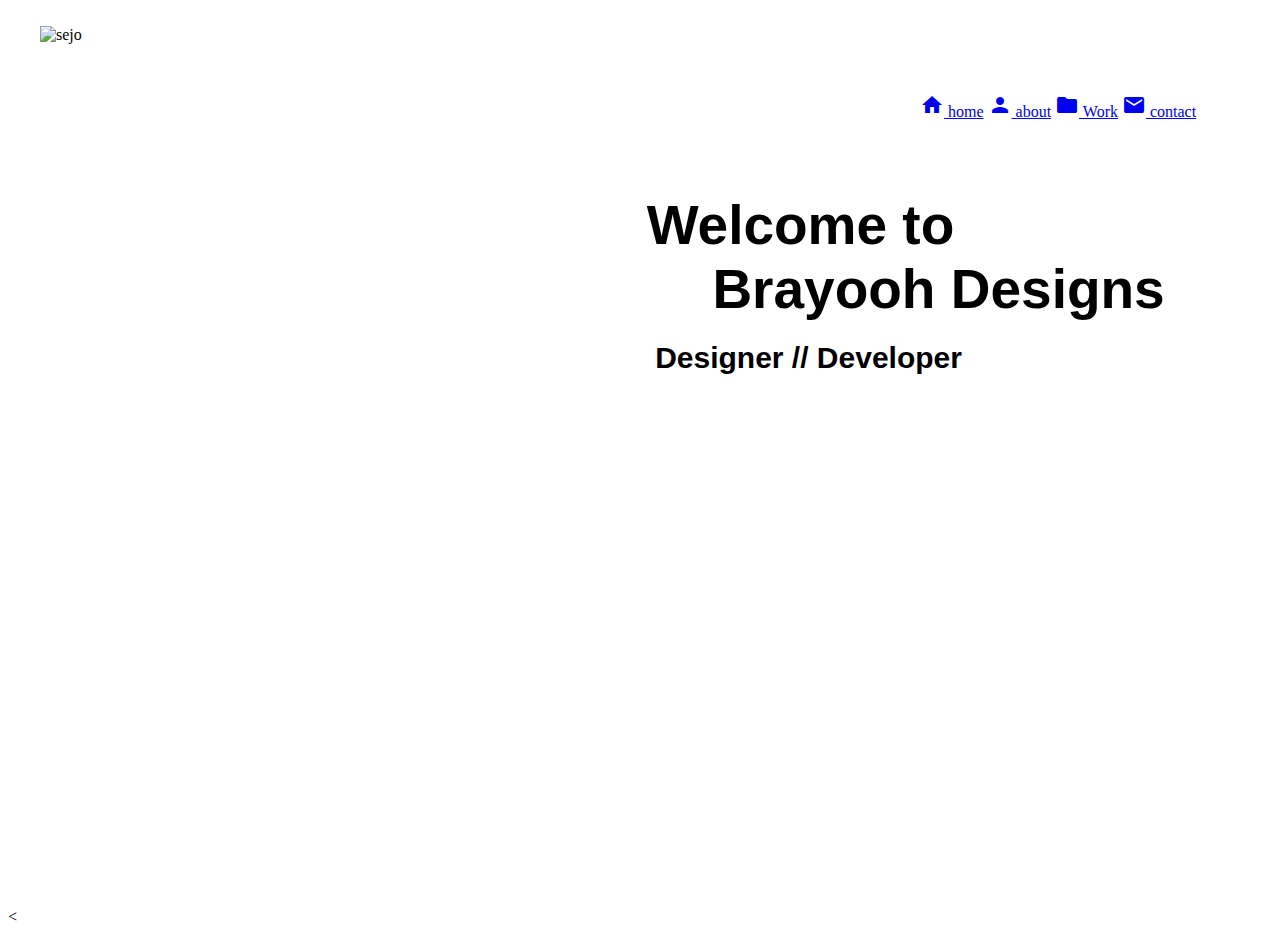
==== index.html @ 34249e0d "add index.html" ====
<!DOCTYPE html>
<html>

<head>
  <title>My Portfolio</title>
  <link rel="stylesheet" href="css/styles.css">
  <link rel="stylesheet" href="https://fonts.googleapis.com/icon?family=Material+Icons">
  <link href="https://fonts.googleapis.com/css?family=Karla:400,400i,700,700i" rel="stylesheet">
</head>
<header>
    <div id="me">
        <div id="img">
          <img src="" id="me">
              <div id="img">
                <img src="https://cdn.dribbble.com/users/11924/screenshots/892443/personal_logo_bd.png"
                  style="margin-left: 2em" width="9%" height="9%" alt="sejo">
                
                <div id="bg-logo">

          <div id="logo">
    <nav>
      <li><a href="my-portfolio.html"> <i class="material-icons">home</i> home</a></li>
      <li><a href="about-me.html"> <i class="material-icons">person</i> about</a></li>
      <li><a href="#"> <i class="material-icons">folder</i> Work</a></li>
      <li><a href="contacts.html "> <i class="material-icons">mail</i> contact</a></li>

    </nav>

      <h1> Welcome to Brayooh Designs</h1>
        <h5>Designer // Developer</h5>
</header>
      < </html>
---- css/styles.css ----
header {
  background-image: url("https://www.minddevelopmentanddesign.com/wp-content/uploads/2018/11/hand-typing-on-a-laptop-with-code-on-the-screen.jpg");
  height: 100vh;
  background-size: contain;
  background-position: center;
}

nav {
  float: right;
  list-style: none;
  margin-top: 30px;

}

nav li {
  display: inline-block;
 
}

#head {
  text-align: center;
}

h1 {
  text-align: center;
  font-size: 55px;
  color: black;
  top: 130px;
  position: relative;
  left: 130px;
  font-family: 'Coustard', Arial, Helvetica, sans-serif;
}
h5 {
  text-align: center;
  font-size: 30px;
  color: black;
  top: 100px;
  position: relative;
  left: 0px;
  font-family: 'Coustard', Arial, Helvetica, sans-serif;
}

#bg-logo {
  float: right;
  margin-right: 6%;
}
#social {
  display: flex;
  flex-direction: row;
  justify-content: space-around;
  padding: 0xp;
  border-top: 130em;
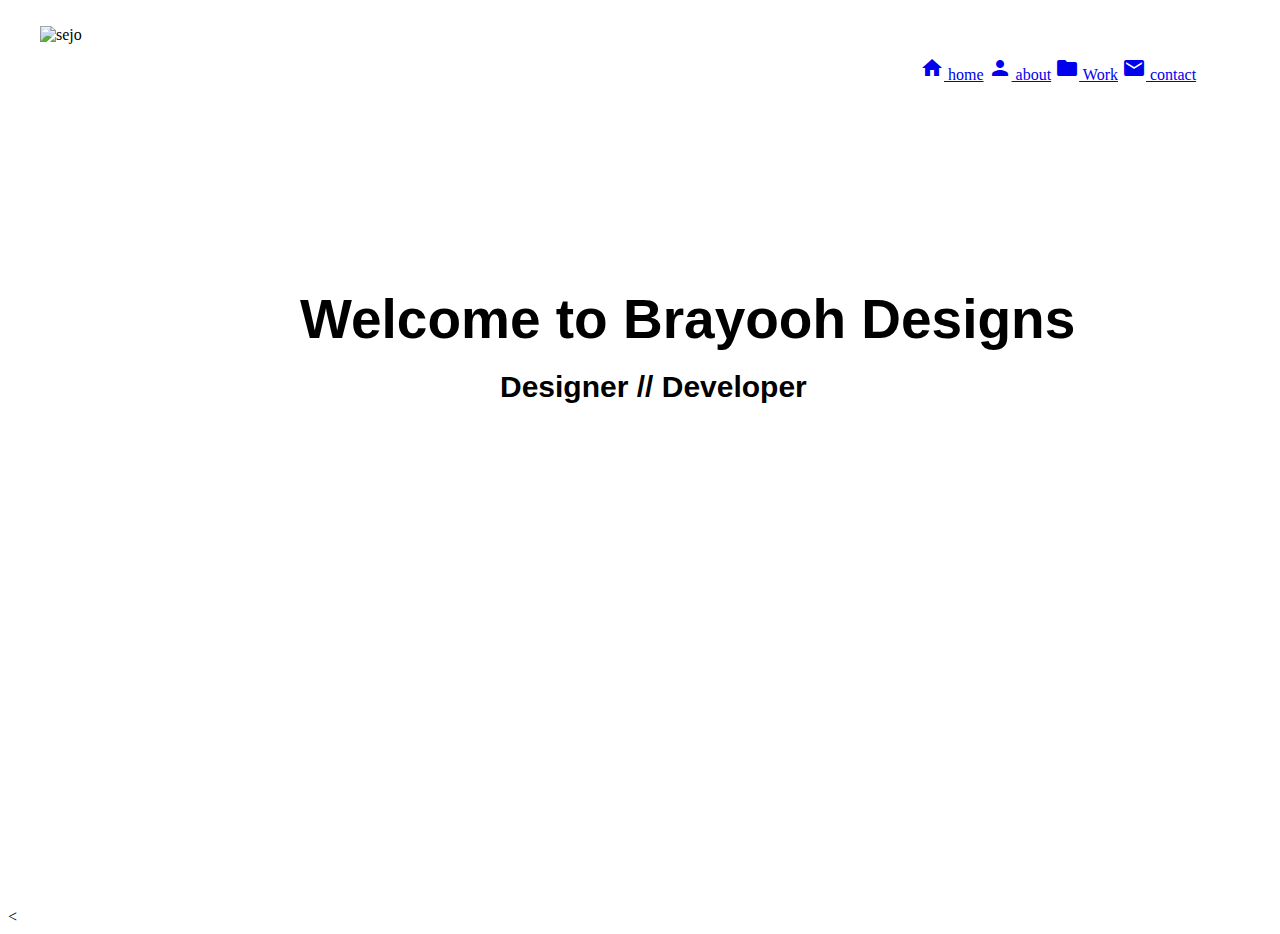
==== commit 5ae90ba8: "rename to index.html" ====
--- a/index.html
+++ b/index.html
@@ -19,7 +19,7 @@
 
           <div id="logo">
     <nav>
-      <li><a href="my-portfolio.html"> <i class="material-icons">home</i> home</a></li>
+      <li><a href="index.html"> <i class="material-icons">home</i> home</a></li>
       <li><a href="about-me.html"> <i class="material-icons">person</i> about</a></li>
       <li><a href="#"> <i class="material-icons">folder</i> Work</a></li>
       <li><a href="contacts.html "> <i class="material-icons">mail</i> contact</a></li>
--- a/css/styles.css
+++ b/css/styles.css
@@ -1,3 +1,4 @@
+@import url('https://fonts.googleapis.com/css?family=Carter+One&display=swap');
 header {
   background-image: url("https://www.minddevelopmentanddesign.com/wp-content/uploads/2018/11/hand-typing-on-a-laptop-with-code-on-the-screen.jpg");
   height: 100vh;
@@ -25,18 +26,18 @@
   text-align: center;
   font-size: 55px;
   color: black;
-  top: 130px;
-  position: relative;
-  left: 130px;
+  top: 250px;
+  position: absolute;
+  left: 300px;
   font-family: 'Coustard', Arial, Helvetica, sans-serif;
 }
 h5 {
   text-align: center;
   font-size: 30px;
   color: black;
-  top: 100px;
-  position: relative;
-  left: 0px;
+  top: 320px;
+  position: absolute;
+  left: 500px;
   font-family: 'Coustard', Arial, Helvetica, sans-serif;
 }
 
@@ -49,4 +50,58 @@
   flex-direction: row;
   justify-content: space-around;
   padding: 0xp;
-  border-top: 130em;+  border-top: 130em;
+}
+
+.contact-info {
+    text-align: center;
+    font-size: 55px;
+    color: black;
+    top: 250px;
+    position: absolute;
+    left: 250px;
+    font-family: 'Coustard', Arial, Helvetica, sans-serif;
+}
+
+nav ul li a {
+  font-size: 25px;
+  color: rgb(175, 145, 99);
+  text-decoration: none;
+}
+.me img{
+  width: 300px;
+  height: 300px;
+  border-radius: 50%;
+  
+}
+
+.abt{
+  color:white;
+  width: 400px;
+  text-align: center;
+  font-family: 'Carter One', cursive;
+  font-size: 20px;
+  margin-top:2px;
+ 
+  
+}
+
+#img nav ul li a{
+  color: blue;
+  text-transform: uppercase;
+}
+
+  .bottom{
+   text-align: center;
+  }
+  
+  .font{
+    font-family: 'Carter One', cursive;
+    font-size: 60px;
+  }
+  .name{
+    font-family: 'Carter One', cursive;
+    text-align: center;
+    color: white;
+    font-size: 30px;
+  }